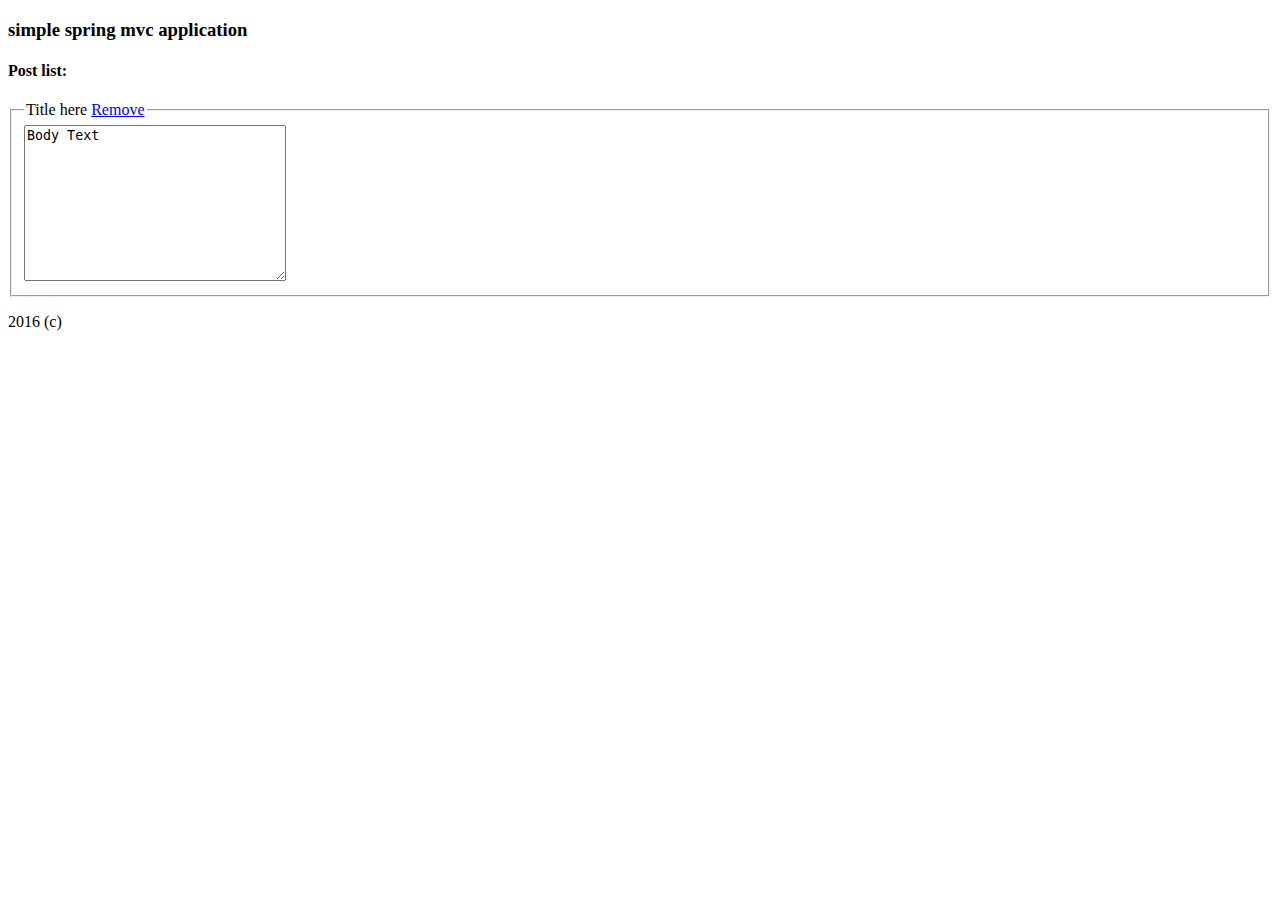
==== src/main/webapp/WEB-INF/posts.html @ 75be5a53 "-" ====
<!DOCTYPE html SYSTEM "http://www.thymeleaf.org/dtd/xhtml1-strict-thymeleaf-spring3-3.dtd">

<html xmlns="http://www.w3.org/1999/xhtml"
	xmlns:th="http://www.thymeleaf.org">

<head>
<title>spring mvc app</title>
<meta http-equiv="Content-Type" content="text/html; charset=UTF-8" />
<link href="resources/css/styles.css"/>
</head>

<body>

	<div id="header">
		<h3>simple spring mvc application</h3>
	</div>

	<div id="login"></div>

	<div id="content">
		<h4>Post list:</h4>
		<fieldset th:each="post : ${posts}">
			<legend th:text="${post.title}">Title here <a href="#" th:href="@{/posts/remove(id=${post.id})}">Remove</a></legend>
			<textarea rows="10" cols="30" th:text="${post.text}">Body Text</textarea>
			
		</fieldset>
	</div>

	<div id="footer">
		<p>2016 (c)</p>
	</div>

</body>

</html>
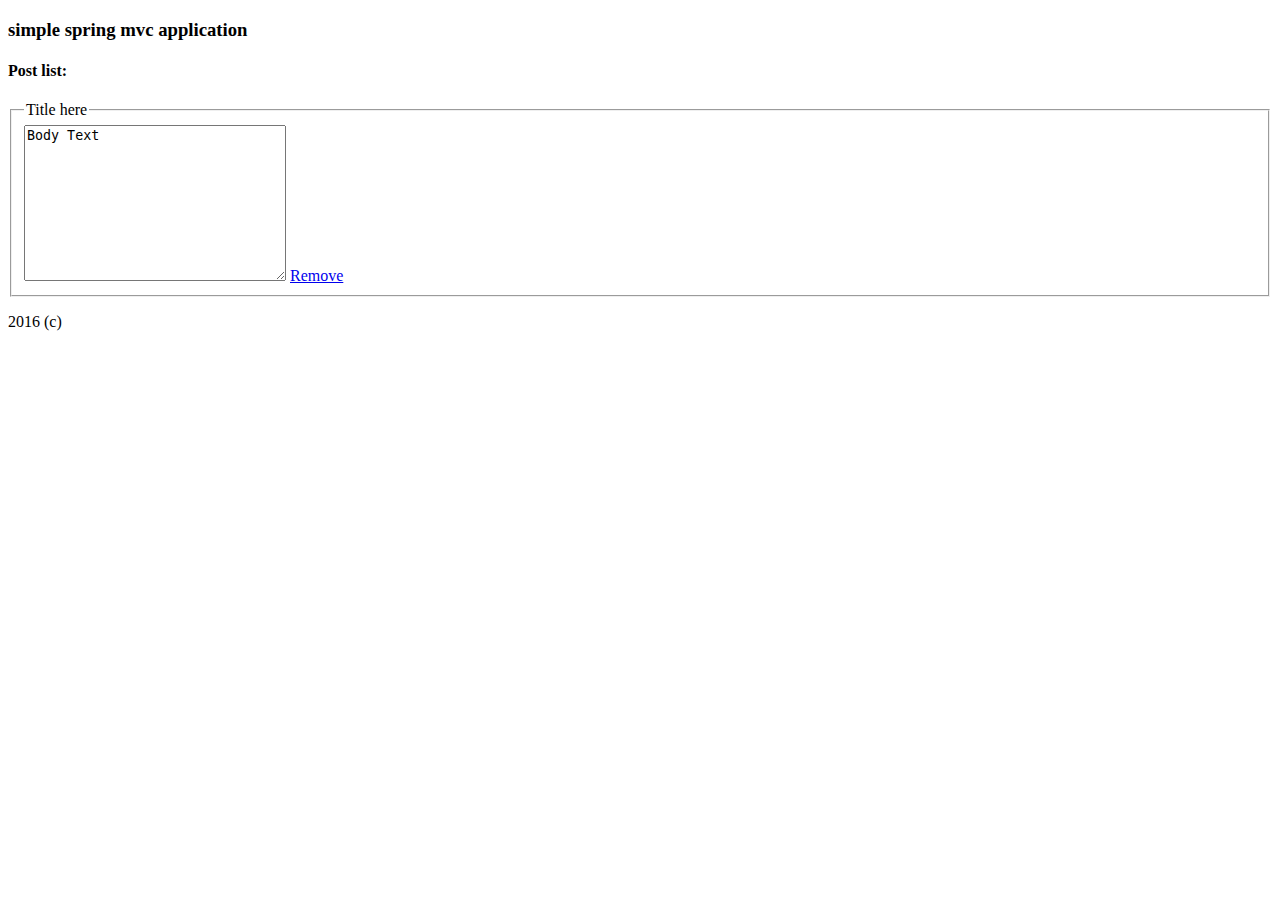
==== commit 200322c6: "add login form (and login/logout actions)" ====
--- a/src/main/webapp/WEB-INF/posts.html
+++ b/src/main/webapp/WEB-INF/posts.html
@@ -14,14 +14,19 @@
 	<div id="header">
 		<h3>simple spring mvc application</h3>
 	</div>
-
-	<div id="login"></div>
+	
+	<div th:include="login :: #login-form">
+	<!-- <input type="text" placeholder="login"/>
+	<input type="password" placeholder="password"/>
+	<input type="button" onclick="#"/>  --> 
+	</div>
 
 	<div id="content">
 		<h4>Post list:</h4>
 		<fieldset th:each="post : ${posts}">
-			<legend th:text="${post.title}">Title here <a href="#" th:href="@{/posts/remove(id=${post.id})}">Remove</a></legend>
+			<legend th:text="${post.title}">Title here </legend>
 			<textarea rows="10" cols="30" th:text="${post.text}">Body Text</textarea>
+			<a href="#" th:href="@{/post/remove/{id}(id=${post.id})}">Remove</a>
 			
 		</fieldset>
 	</div>
